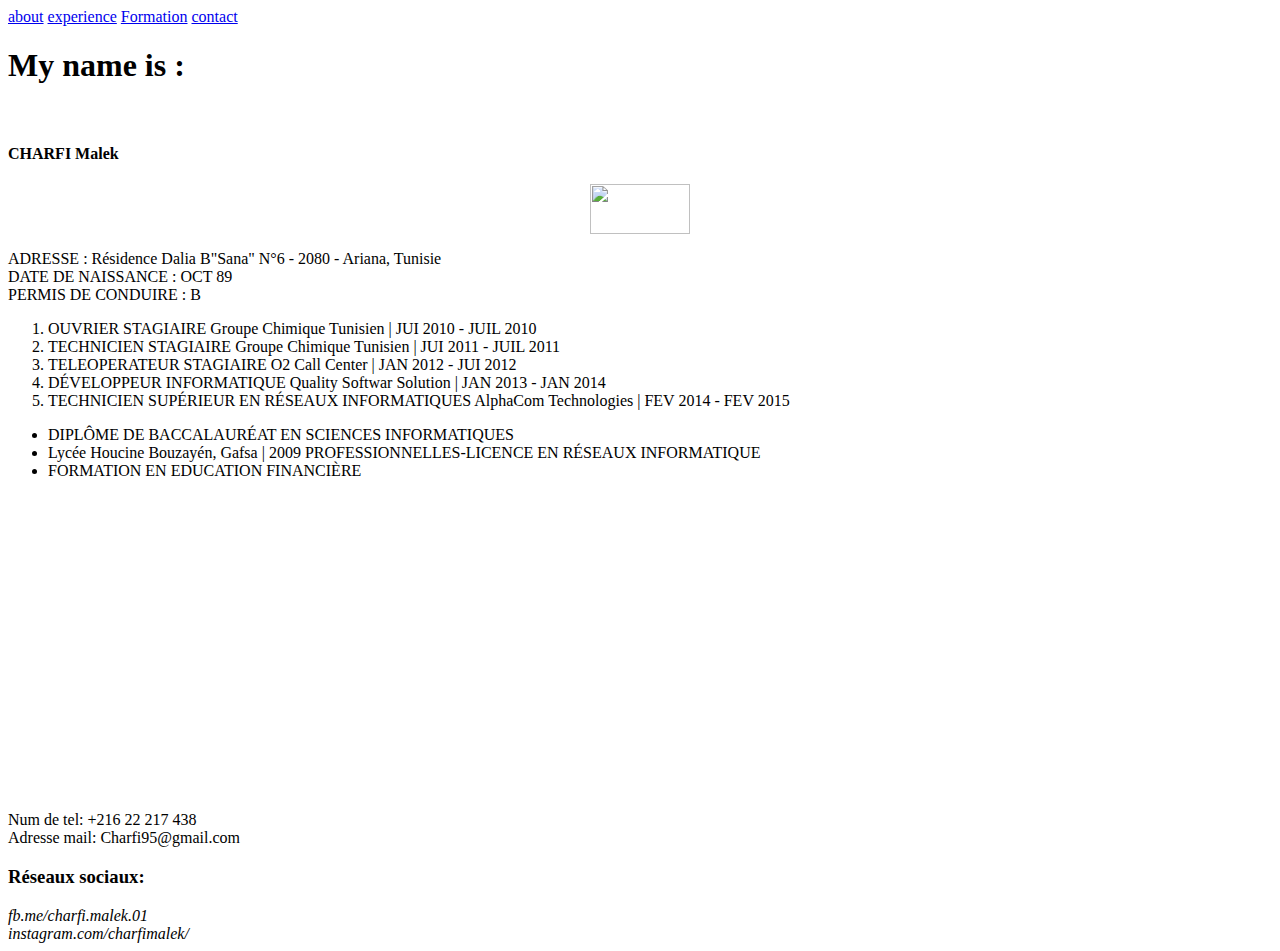
==== index.html @ fee1dcd7 "first comit" ====
<html>
<head>
    <title>portefolio</title>
</head>
<body>
    <nav>
        <a href="#about">about</a>
        <a href="#experience">experience</a>
        <a href="#Formation">Formation</a>
        <a href="#contact">contact</a>
    </nav>
    <section id="about">
        <h1>My name is :</h1><br>
        <h4>CHARFI Malek</h4>
        <center>
            <img src="web2.jpg" width="100" height="50">
            </center>
        <p>ADRESSE : Résidence Dalia B"Sana" N°6 - 2080 - Ariana, Tunisie <br>
            DATE DE NAISSANCE : OCT 89 <br>
            PERMIS DE CONDUIRE : B <br>
        </p>
    </section>
    <section id="experience">
        <p>
           <ol>
               <li>OUVRIER STAGIAIRE Groupe Chimique Tunisien | JUI 2010 - JUIL 2010 </li>
               <li>TECHNICIEN STAGIAIRE Groupe Chimique Tunisien | JUI 2011 - JUIL 2011 </li>
               <li>TELEOPERATEUR STAGIAIRE O2 Call Center | JAN 2012 - JUI 2012 </li>
               <li>DÉVELOPPEUR INFORMATIQUE Quality Softwar Solution | JAN 2013 - JAN 2014 </li>
               <li>TECHNICIEN SUPÉRIEUR EN RÉSEAUX INFORMATIQUES AlphaCom Technologies | FEV 2014 - FEV 2015</li>
           </ol>
        </p>
    </section>
    <section id="formation">
        <ul>
            <li>DIPLÔME DE BACCALAURÉAT EN SCIENCES INFORMATIQUES </li>
            <li>Lycée Houcine Bouzayén, Gafsa | 2009 PROFESSIONNELLES-LICENCE EN RÉSEAUX INFORMATIQUE</li>
            <li>FORMATION EN EDUCATION FINANCIÈRE</li>
        </ul>
        <iframe width="560" height="315" src="https://www.youtube.com/embed/8FqZZrbnwkM" frameborder="0" allow="accelerometer; autoplay; encrypted-media; gyroscope; picture-in-picture" allowfullscreen></iframe>
    </section>
    <section id="contact">
        Num de tel: +216 22 217 438<br>
        Adresse mail: Charfi95@gmail.com
        <tex
    </section>
    <footer>
        <h3>Réseaux sociaux:</h3>
        <i>fb.me/charfi.malek.01</i><br>
        <i>instagram.com/charfimalek/</i>
    </footer>

</body>
</html>
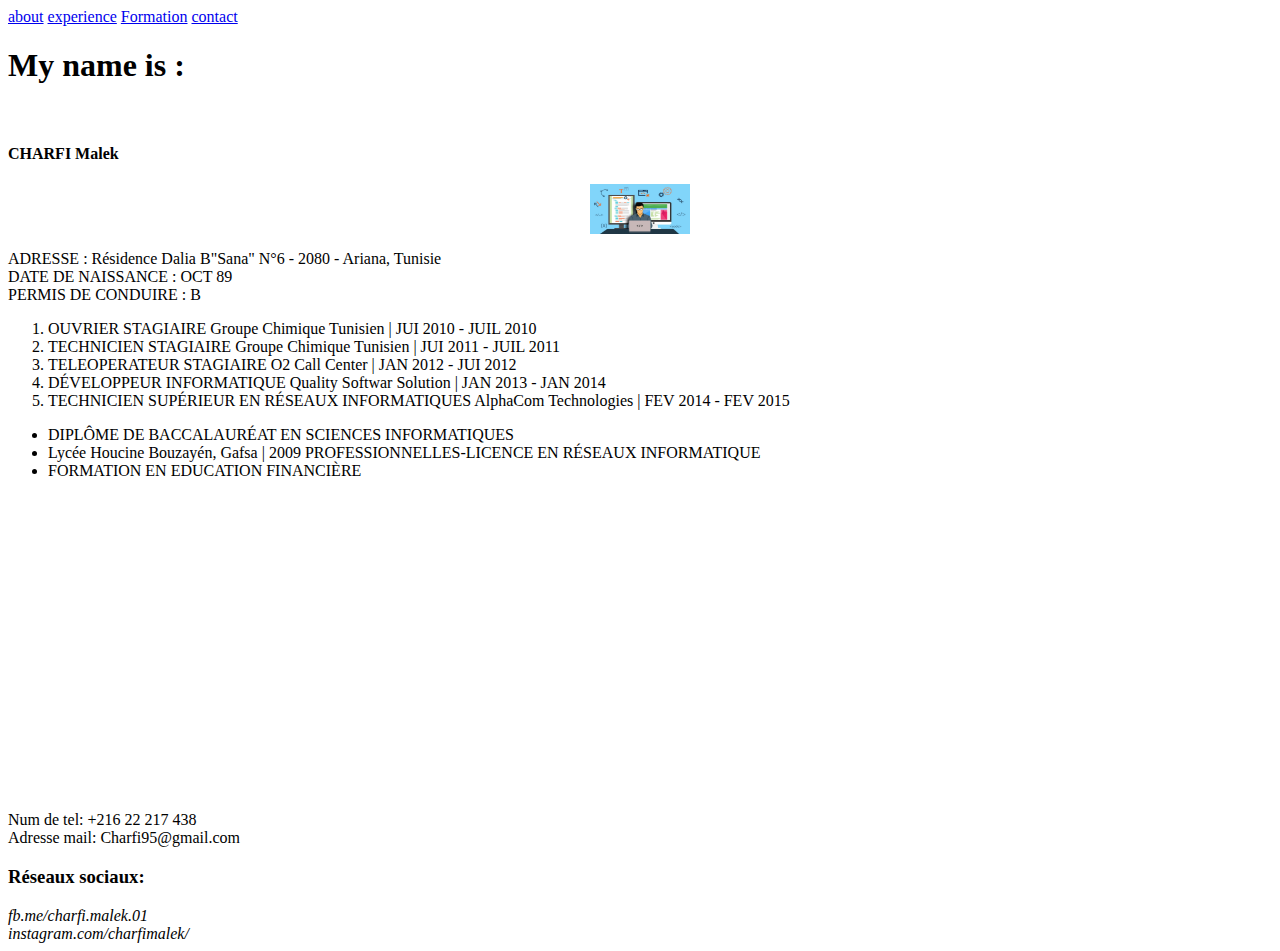
==== commit dc796f74: "html checkpoint" ====
--- a/index.html
+++ b/index.html
@@ -13,7 +13,7 @@
         <h1>My name is :</h1><br>
         <h4>CHARFI Malek</h4>
         <center>
-            <img src="web2.jpg" width="100" height="50">
+            <img src="./res/web.jpg" width="100" height="50">
             </center>
         <p>ADRESSE : Résidence Dalia B"Sana" N°6 - 2080 - Ariana, Tunisie <br>
             DATE DE NAISSANCE : OCT 89 <br>
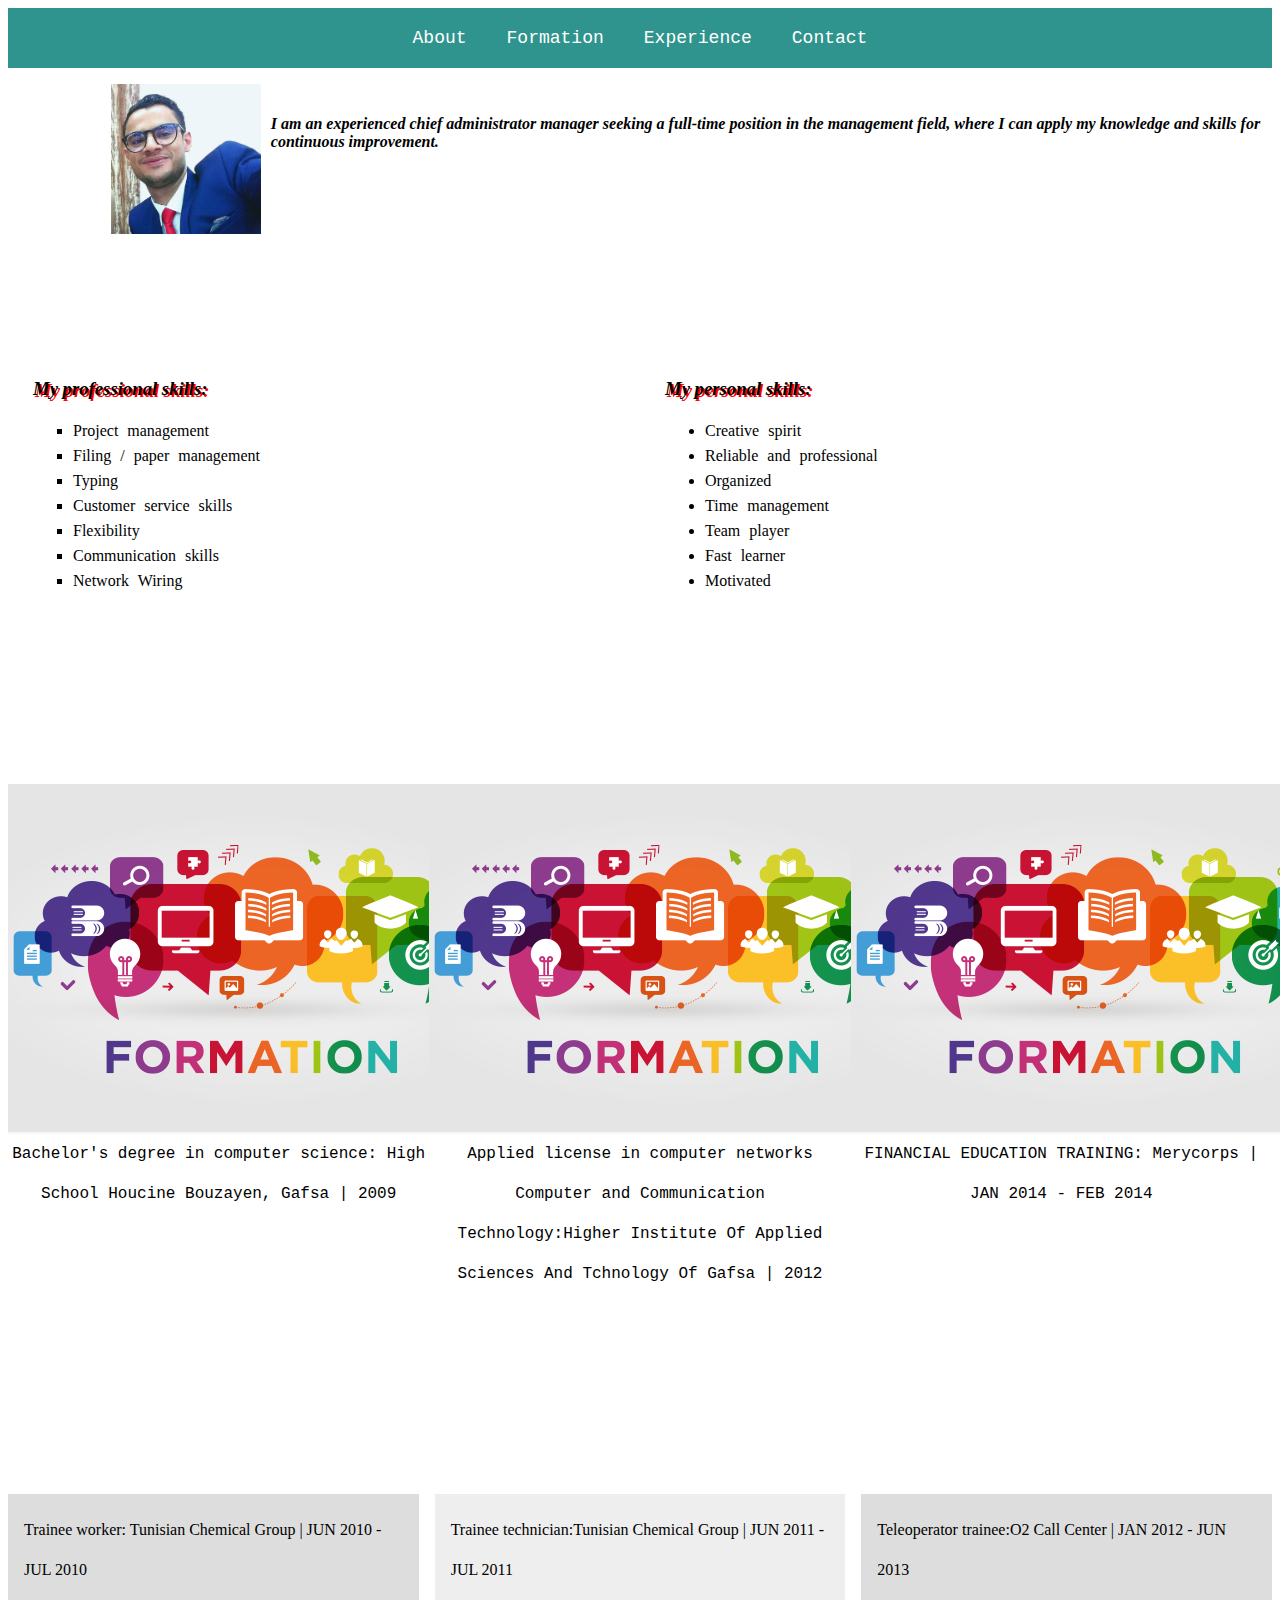
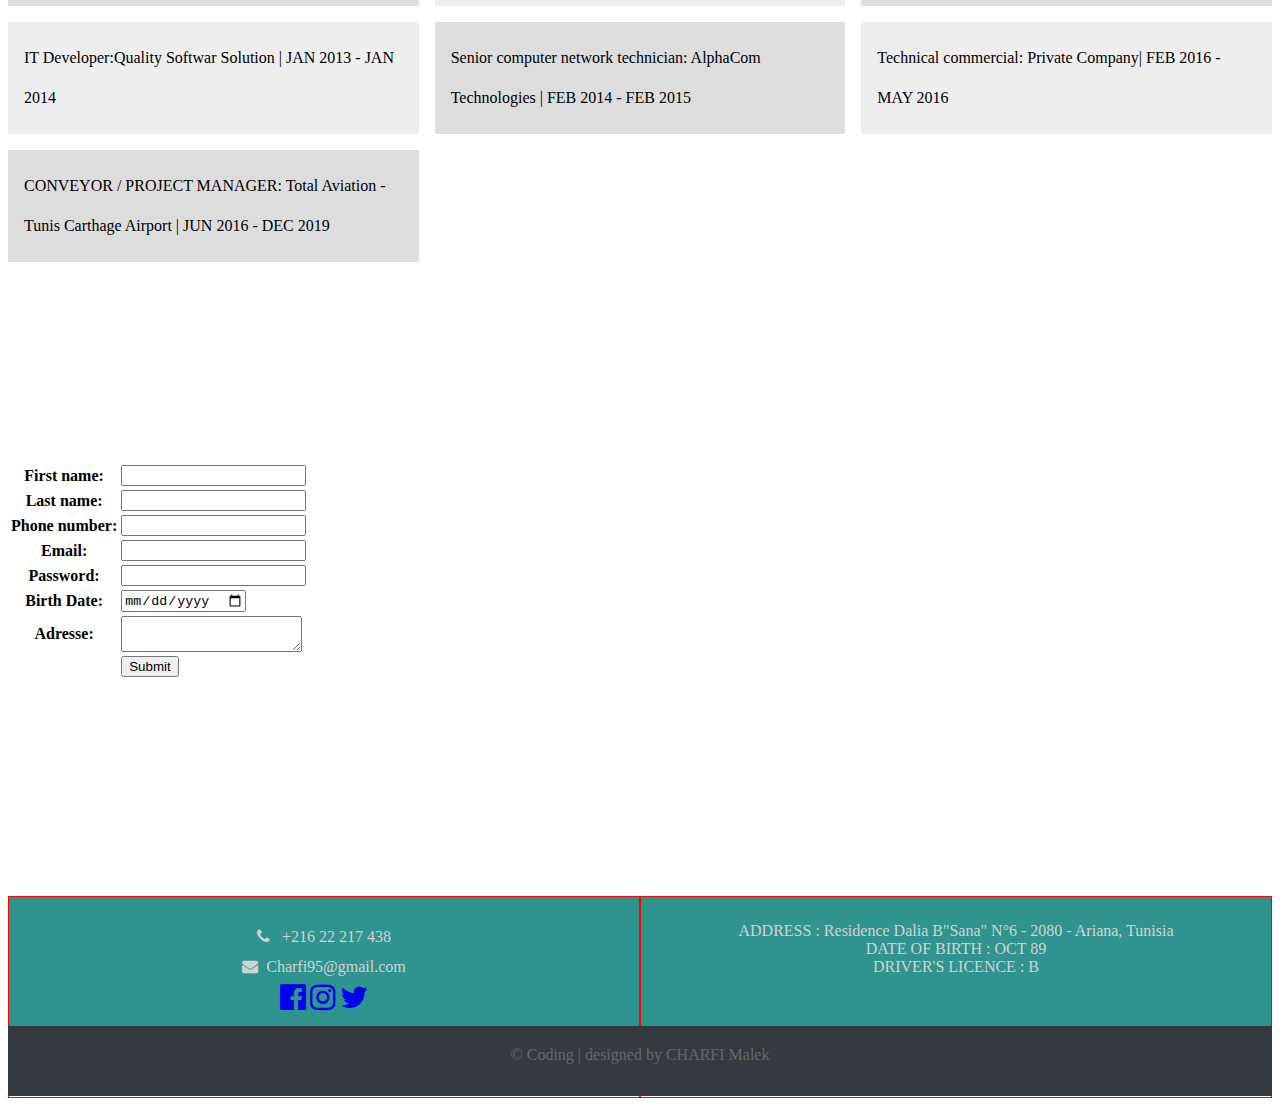
==== commit 8dfe3f94: "mise à jours" ====
--- a/index.html
+++ b/index.html
@@ -1,54 +1,167 @@
 <html>
 <head>
-    <title>portefolio</title>
+    <title>Portfolio</title>
+    <link rel="stylesheet" href="./css/style.css">
+    <link rel="icon" href="./res/finger print.png" />
+    <link rel="stylesheet" href="https://stackpath.bootstrapcdn.com/font-awesome/4.7.0/css/font-awesome.min.css">
+    <link rel="stylesheet" media="mediatype and|not|only (expressions)" href="print.css">
+    <link rel="stylesheet" href="https://stackpath.bootstrapcdn.com/bootstrap/4.5.0/css/bootstrap.min.css" integrity="sha384-9aIt2nRpC12Uk9gS9baDl411NQApFmC26EwAOH8WgZl5MYYxFfc+NcPb1dKGj7Sk" crossorigin="anonymous">
+    <script src="https://code.jquery.com/jquery-3.5.1.slim.min.js" integrity="sha384-DfXdz2htPH0lsSSs5nCTpuj/zy4C+OGpamoFVy38MVBnE+IbbVYUew+OrCXaRkfj" crossorigin="anonymous"></script>
+<script src="https://cdn.jsdelivr.net/npm/popper.js@1.16.0/dist/umd/popper.min.js" integrity="sha384-Q6E9RHvbIyZFJoft+2mJbHaEWldlvI9IOYy5n3zV9zzTtmI3UksdQRVvoxMfooAo" crossorigin="anonymous"></script>
+<script src="https://stackpath.bootstrapcdn.com/bootstrap/4.5.0/js/bootstrap.min.js" integrity="sha384-OgVRvuATP1z7JjHLkuOU7Xw704+h835Lr+6QL9UvYjZE3Ipu6Tp75j7Bh/kR0JKI" crossorigin="anonymous"></script>
 </head>
 <body>
     <nav>
-        <a href="#about">about</a>
-        <a href="#experience">experience</a>
-        <a href="#Formation">Formation</a>
-        <a href="#contact">contact</a>
+        <ul>
+        <li><a href="#About">About</a></li>
+        <li><a href="#Formation">Formation</a></li>
+        <li><a href="#Experience">Experience</a></li>
+        <li><a href="#Contact">Contact</a></li>
+        </ul>
     </nav>
-    <section id="about">
-        <h1>My name is :</h1><br>
-        <h4>CHARFI Malek</h4>
-        <center>
-            <img src="./res/web.jpg" width="100" height="50">
-            </center>
-        <p>ADRESSE : Résidence Dalia B"Sana" N°6 - 2080 - Ariana, Tunisie <br>
-            DATE DE NAISSANCE : OCT 89 <br>
-            PERMIS DE CONDUIRE : B <br>
-        </p>
+    <div class="profil">
+        <div class="imagee">
+            <img src="./res/me.jpg" width="150" height="150">
+        </div>
+        <div class="description">
+            <h4><i>I am an experienced chief administrator manager seeking a full-time position in the management field, where I can apply my knowledge and skills for continuous improvement.</i></h4>
+        </div>
+    </div>
+        <div id="empty">
+        </div>
+    <section id="About">
+        <div class="proskills">
+            <h3><i>My professional skills:</i></h3>
+                <ul id ="proskills" type="square">
+                    <li>Project management</li>
+                    <li>Filing / paper management</li>
+                    <li>Typing</li>
+                    <li>Customer service skills</li>
+                    <li>Flexibility</li>
+                    <li>Communication skills</li>
+                    <li>Network Wiring</li>
+                </ul>
+        </div>
+        <div class="persoskills">
+                <h3><i>My personal skills:</i></h3>
+                <ul id="persoskills" type="disc">
+                    <li>Creative spirit</li>
+                    <li>Reliable and professional</li>
+                    <li>Organized</li>
+                    <li>Time management</li>
+                    <li>Team player</li>
+                    <li>Fast learner</li>
+                    <li>Motivated</li>
+                </ul>
+        </div>
     </section>
-    <section id="experience">
-        <p>
-           <ol>
-               <li>OUVRIER STAGIAIRE Groupe Chimique Tunisien | JUI 2010 - JUIL 2010 </li>
-               <li>TECHNICIEN STAGIAIRE Groupe Chimique Tunisien | JUI 2011 - JUIL 2011 </li>
-               <li>TELEOPERATEUR STAGIAIRE O2 Call Center | JAN 2012 - JUI 2012 </li>
-               <li>DÉVELOPPEUR INFORMATIQUE Quality Softwar Solution | JAN 2013 - JAN 2014 </li>
-               <li>TECHNICIEN SUPÉRIEUR EN RÉSEAUX INFORMATIQUES AlphaCom Technologies | FEV 2014 - FEV 2015</li>
-           </ol>
-        </p>
+    <div id="empty2">
+    </div>
+    <section id="Formation">
+            <div class="card" style="width: 18rem;">
+                <img src="./res/formation.png" class="card-img-top" alt="formation">
+                <div class="card-body">
+                    Bachelor's degree in computer science: High School Houcine Bouzayen, Gafsa | 2009
+                </div>
+            </div>
+            <div class="card" style="width: 18rem;">
+                <img src="./res/formation.png" class="card-img-top" alt="formation">
+                <div class="card-body">
+                    Applied license in computer networks Computer and Communication Technology:Higher Institute Of Applied Sciences And Tchnology Of Gafsa | 2012
+                </div>
+            </div>
+            <div class="card" style="width: 18rem;">
+                <img src="./res/formation.png" class="card-img-top" alt="formation">
+                <div class="card-body">
+                    FINANCIAL EDUCATION TRAINING: Merycorps | JAN 2014 - FEB 2014
+                </div>
+            </div>
     </section>
-    <section id="formation">
-        <ul>
-            <li>DIPLÔME DE BACCALAURÉAT EN SCIENCES INFORMATIQUES </li>
-            <li>Lycée Houcine Bouzayén, Gafsa | 2009 PROFESSIONNELLES-LICENCE EN RÉSEAUX INFORMATIQUE</li>
-            <li>FORMATION EN EDUCATION FINANCIÈRE</li>
-        </ul>
-        <iframe width="560" height="315" src="https://www.youtube.com/embed/8FqZZrbnwkM" frameborder="0" allow="accelerometer; autoplay; encrypted-media; gyroscope; picture-in-picture" allowfullscreen></iframe>
+    <div id="empty3">
+    </div>
+    <section id="Experience">
+        <div>
+            Trainee worker: Tunisian Chemical Group | JUN 2010 - JUL 2010
+        </div>
+        <div>
+            Trainee technician:Tunisian Chemical Group | JUN 2011 - JUL 2011
+        </div>
+        <div>
+            Teleoperator trainee:O2 Call Center | JAN 2012 - JUN 2013
+        </div>
+        <div>
+            IT Developer:Quality Softwar Solution | JAN 2013 - JAN 2014
+        </div>
+        <div>
+            Senior computer network technician: AlphaCom Technologies |  FEB 2014 - FEB 2015
+        </div>
+        <div>
+            Technical commercial:  Private Company|  FEB 2016 - MAY 2016
+        </div>
+        <div>
+            CONVEYOR / PROJECT MANAGER: Total Aviation - Tunis Carthage Airport |  JUN 2016 - DEC 2019
+        </div>
     </section>
-    <section id="contact">
-        Num de tel: +216 22 217 438<br>
-        Adresse mail: Charfi95@gmail.com
-        <tex
+    <div id="empty4">
+    </div>
+    <section id="Contact">
+        <form>
+            <table>
+                <tr>
+                    <th>First name:</th>
+                    <td><input type="text" name="First name:"></td>
+                </tr>
+                <tr>
+                    <th>Last name:</th>
+                    <td><input type="text" name="Last name:"></td>
+                </tr>
+                <tr>
+                    <th>Phone number:</th>
+                    <td><input type="number" name="Phone number"></td>
+                </tr>
+                <tr>
+                    <th>Email:</th>
+                    <td><input type="email" name="Usermail"></td>
+                </tr>
+                <tr>
+                    <th>Password:</th>
+                    <td><input type="password" name="Password"></td>
+                </tr>
+                <tr>
+                    <th>Birth Date:</th>
+                    <td><input type="date" name="birth day"></td>
+                </tr>
+                <tr>
+                    <th>Adresse:</th>
+                    <td><textarea></textarea></td>
+                </tr>
+                <tr>
+                    <th></th>
+                    <td><input type="submit" name="Send"></td>
+                </tr>
+            </table>
+        </form>
     </section>
-    <footer>
-        <h3>Réseaux sociaux:</h3>
-        <i>fb.me/charfi.malek.01</i><br>
-        <i>instagram.com/charfimalek/</i>
-    </footer>
-
+    <div id="empty5">
+    </div>
+    <div class="footer">
+        <div class="sections">
+            <div class="footerborder">
+                <span><i class="fa fa-phone"></i> &nbsp; +216 22 217 438</span> <br>
+                <span><i class="fa fa-envelope"></i> &nbsp;Charfi95@gmail.com </span><br>
+                <a href="https://fb.me/charfi.malek.01" target="_blank"><i class="fa fa-facebook-official" aria-hidden="true" ></i></a> 
+                <a href="https://instagram.com/charfimalek" target="_blank"> <i class="fa fa-instagram" aria-hidden="true"></i></a>
+                <a href="https://twitter.com/Charfi01" target="_blank"> <i class="fa fa-twitter" aria-hidden="true"></i></a>
+            </div>
+            <div class="info">
+                ADDRESS : Residence Dalia B"Sana" N°6 - 2080 - Ariana, Tunisia <br>
+                DATE OF BIRTH : OCT 89 <br>
+                DRIVER'S LICENCE : B
+            </div>
+        </div>
+        <div class="footer-bottom">
+            &copy; Coding | designed by CHARFI Malek 
+        </div>
+    </div>
 </body>
 </html>--- a/css/style.css
+++ b/css/style.css
@@ -0,0 +1,156 @@
+#navigation {
+    word-spacing: 15px;
+    position: sticky;
+    top: 0;
+    @media (min-width: 200px) and (max-width: 480px );
+}
+#empty {
+   height: 100px;
+}
+#empty2 {
+    height: 150px;
+}
+h4 {
+    padding: 10px;
+}
+#empty3 {
+    height: 200px;
+}
+#empty4 {
+    height: 200px;
+}
+#empty5 {
+    height: 200px;
+}
+#formation {
+    line-height: 40px;
+}
+#experience {
+    line-height: 40px;
+}
+#proskills {
+    word-spacing: 05px;
+    line-height: 25px;
+}
+#persoskills {
+    word-spacing: 05px;
+    line-height: 25px;
+}
+h4 {
+    text-align: inherit;
+}
+h3 {
+    text-shadow: 2px 2px red;
+}
+body {
+    background: white;
+}
+nav {
+    background-color: #2f948d;
+}
+nav ul {
+    padding: 10px;
+    display: flex;
+    justify-content: center;
+    list-style: none;
+}
+nav ul li {
+    padding: 10px 20px;
+}
+nav ul li a {
+    text-decoration: none;
+    font-size: 18px;
+    color: #fff;
+    font-family: monospace;
+}
+nav ul li:hover {
+    background-color: #015d56;
+    transition: 0.9s;
+}
+@media only screen and (max-width: 797px) {
+    nav ul {
+        height: 230px;
+        flex-direction: column;
+        text-align: center;
+    }
+}
+.footer {
+    background: #2f948d;
+    color: #d3d3d3;
+    height: 200px;
+    position: relative;
+}
+.footer .footer-bottom {
+    background: #343a40;
+    color: #686868;
+    height: 50px;
+    width: 100%;
+    text-align: center;
+    position: absolute;
+    bottom: 0px;
+    left: 0px;
+    padding-top: 20px;
+}
+.footer .sections .footerborder {
+    border: 2px solid red;
+    height: 150px;
+    line-height: 30px;
+}
+.footer .sections {
+    display: flex;
+}
+.footer .sections .footerborder, .info {
+    flex: 1;
+    padding: 25px;
+    border: 1px solid red;
+}
+.footer .sections .footerborder a {
+    font-size: 30px;
+}
+.footerborder, .info {
+    text-align: center;
+}
+#about {
+    display: flex;
+}
+#about .proskills, .persoskills {
+    flex: 1;
+    padding: 25px;
+}
+#formation {
+    display: flex;
+}
+#formation .card {
+    flex: 1;
+}
+.card-body {
+    text-align: center;
+    font-family: 'Courier New', Courier, monospace;
+}
+#Experience div {
+    background: #eee;
+    padding: 1em;
+}
+#Experience div:nth-child(odd){
+    background: #ddd;
+}
+#Experience {
+    display: grid;
+    grid-template-columns: repeat(3 , 1fr);
+    grid-gap: 1em;
+    font-family: cursive;
+}
+.profil {
+    display: flex;
+}
+.profil .imagee, .description {
+    flex: 1;
+    height: 150px;
+}
+.profil .imagee {
+    flex-grow: 0.25;
+    text-align: right;
+}
+.profil .description {
+    text-align: inherit;
+}